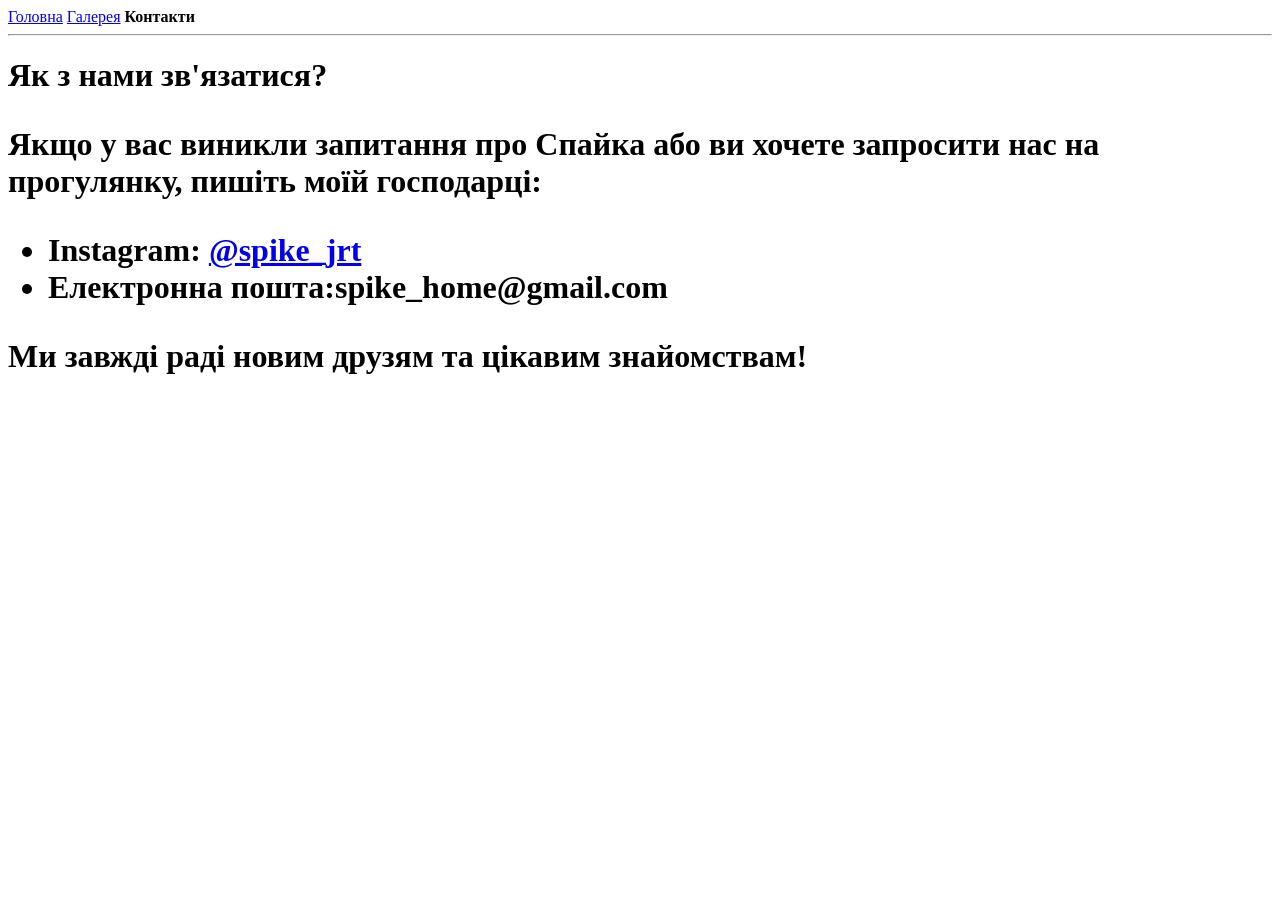
==== pages/contact.html @ cd183372 "Додано сторінки Галерея та Контакти" ====
<! DOCTYPE html>
	<html lang="uk">
	<head>
		<meta charset="UTF-8">
		<title>Контакти - Спайк</title>
	</head>
	<body>
		<nav>
			<a href="../index.html">Головна</a>
			<a href="gallery.html">Галерея</a>
			<b>Контакти</b>
		</nav>
		<hr>

		<h1> Як з нами зв'язатися?<h1>
			<p> Якщо у вас виникли запитання про Спайка або ви хочете запросити нас на прогулянку, пишіть моїй господарці:</p>

			<ul>
				<li><b>Instagram:</b> <a href="#">@spike_jrt</a></li>
				<li><b>Електронна пошта:</b>spike_home@gmail.com</li>
			</ul>

			<p>Ми завжді раді новим друзям та цікавим знайомствам!</p>
		</body>
		</html>
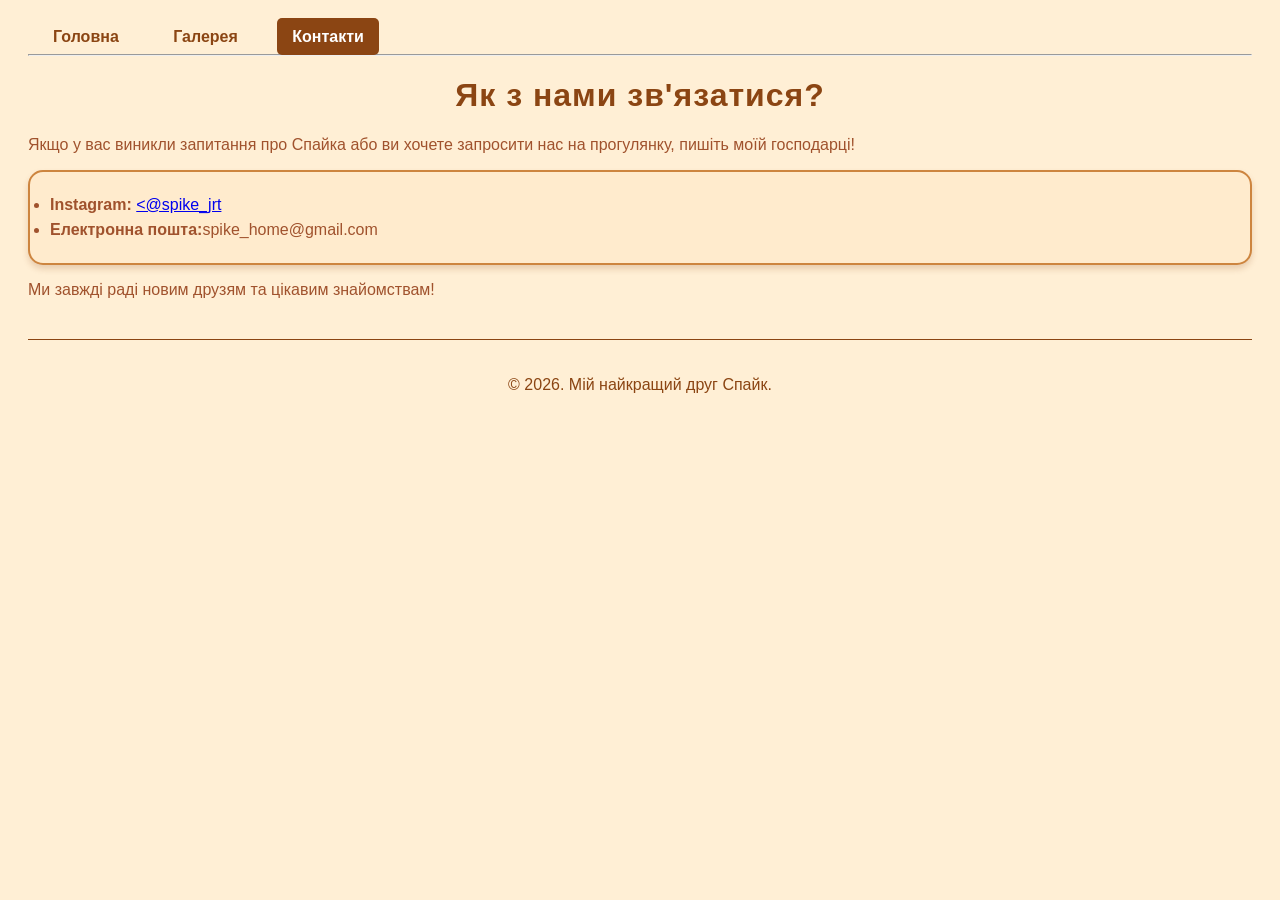
==== commit e184773b: "Додано css стилі та налаштовано навігацію" ====
--- a/pages/contact.html
+++ b/pages/contact.html
@@ -1,25 +1,27 @@
-<! DOCTYPE html>
-	<html lang="uk">
-	<head>
-		<meta charset="UTF-8">
-		<title>Контакти - Спайк</title>
-	</head>
-	<body>
-		<nav>
-			<a href="../index.html">Головна</a>
+<!DOCTYPE html>
+<html lang="uk">
+<head>
+	<meta charset="utf-8">
+	<title>Контакти - Спайк</title>
+	<link rel="stylesheet" href="../style.css">
+</head>
+<body>
+	<nav>
+		<a href="../index.html">Головна</a>
 			<a href="gallery.html">Галерея</a>
-			<b>Контакти</b>
+			<a href="contact.html"class="active">Контакти</a>
 		</nav>
 		<hr>
 
-		<h1> Як з нами зв'язатися?<h1>
-			<p> Якщо у вас виникли запитання про Спайка або ви хочете запросити нас на прогулянку, пишіть моїй господарці:</p>
-
-			<ul>
-				<li><b>Instagram:</b> <a href="#">@spike_jrt</a></li>
+		<h1 class="main-title">Як з нами зв'язатися?</h1>
+		<p>Якщо у вас виникли запитання про Спайка або ви хочете запросити нас на прогулянку, пишіть моїй господарці!
+			<ul class="hobby-list">
+			<li><b>Instagram:</b> <a href="#"><@spike_jrt</a></li>
 				<li><b>Електронна пошта:</b>spike_home@gmail.com</li>
 			</ul>
-
 			<p>Ми завжді раді новим друзям та цікавим знайомствам!</p>
-		</body>
-		</html>+<footer>
+	<p>&copy; 2026. Мій найкращий друг Спайк.</p>
+</footer>
+</body>
+</html>
--- a/style.css
+++ b/style.css
@@ -0,0 +1,53 @@
+body {
+	background-color: papayawhip;
+	font-family: Arial, sans-serif;
+	color: sienna;
+	padding: 20px;
+}
+.main-title {
+	color: saddlebrown; 
+	text-align: center;
+	font-weight: bold;
+	letter-spacing: 1px;
+}
+.hobby-list {
+	background: blanchedalmond; 
+	border: 2px solid peru; 
+	border-radius: 15px;
+	padding: 20px;
+	line-height: 1.6;
+	box-shadow: 0px 4px 6px rgba(139, 69, 19, 0.2); 
+}
+.gallery-img {
+	display: block;
+	border: 3px solid saddlebrown;
+	border-radius: 15px; 
+	box-shadow: 0 4px 10px rgba(0, 0, 0, 0.2); 
+	margin: 10px auto;
+}
+
+nav a {
+	text-align: center;
+	padding: 10px 15px;
+	color: saddlebrown;
+	margin: 0 10px;
+	color: saddlebrown;
+	font-weight: bold;
+	border-radius: 5px;
+	text-decoration: none;
+}
+
+
+nav a.active {
+	background-color: saddlebrown;
+	color: white;
+}
+
+footer {
+	text-align: center;
+	margin-top: 40px;
+	padding: 20px;
+	border-top: 1px solid saddlebrown;
+	color: saddlebrown;
+	font-size: 0.9 em;
+}
